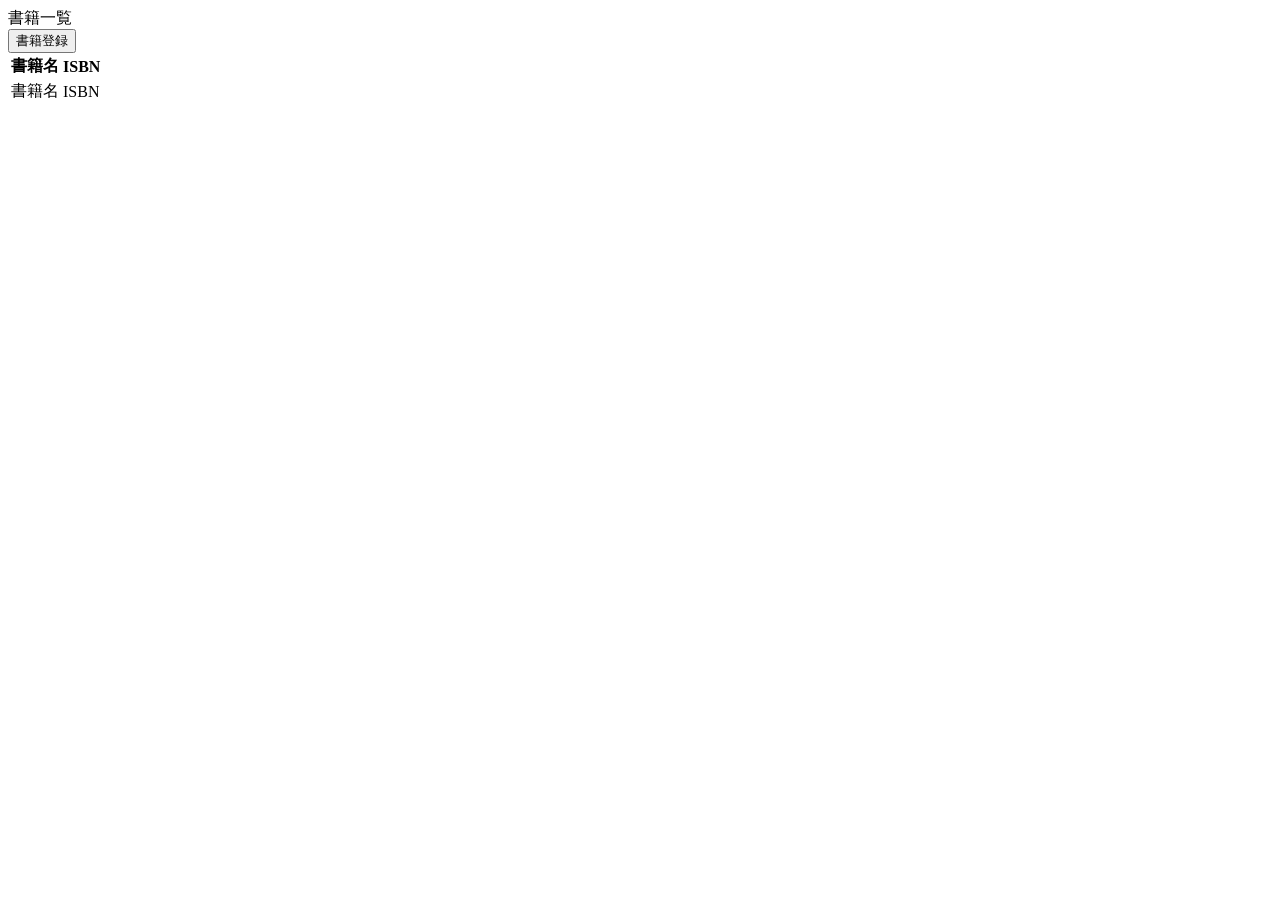
==== src/main/resources/templates/book/index.html @ 8b0fe070 "書籍一覧画面" ====
<!DOCTYPE html>
<html lang="ja" xmlns:th="http://www.thymeleaf.org">

<head th:replace="~{common :: meta_header('書籍一覧',~{::link},~{::script})}">
    <title th:text="${title}+' | MTLibrary'"></title>
    <link rel="stylesheet" th:href="@{/css/book/index.css}" />
    <script type="text/javascript" th:src="@{/js/book/index.js}"></script>
</head>

<body>
    <div class="contents">
        <div th:replace="~{common :: main_sidebar}"></div>
        <div class="main_contents">
            <div th:replace="~{common :: header}"></div>
            <div class="inner_contens">
                <div class="page_title">書籍一覧</div>
                
                <!-- <button type="register">書籍登録</button> -->
                <button class="button-link" onclick="window.location.href='http://localhost:8080/mt_library/book/add'">書籍登録</button>

                <table class=books_table>
                    <tr>
                        <th>書籍名</th>
                        <th>ISBN</th>
                    </tr>
                    <tr th:each="book: ${bookMstList}">
                        <td th:text="${book.title}">書籍名</td>
                        <td th:text="${book.isbn}">ISBN</td>
                    </tr>
                </table>
            </div>
        </div>
    </div>
    <div th:replace="~{common :: footer}"></div>
</body>
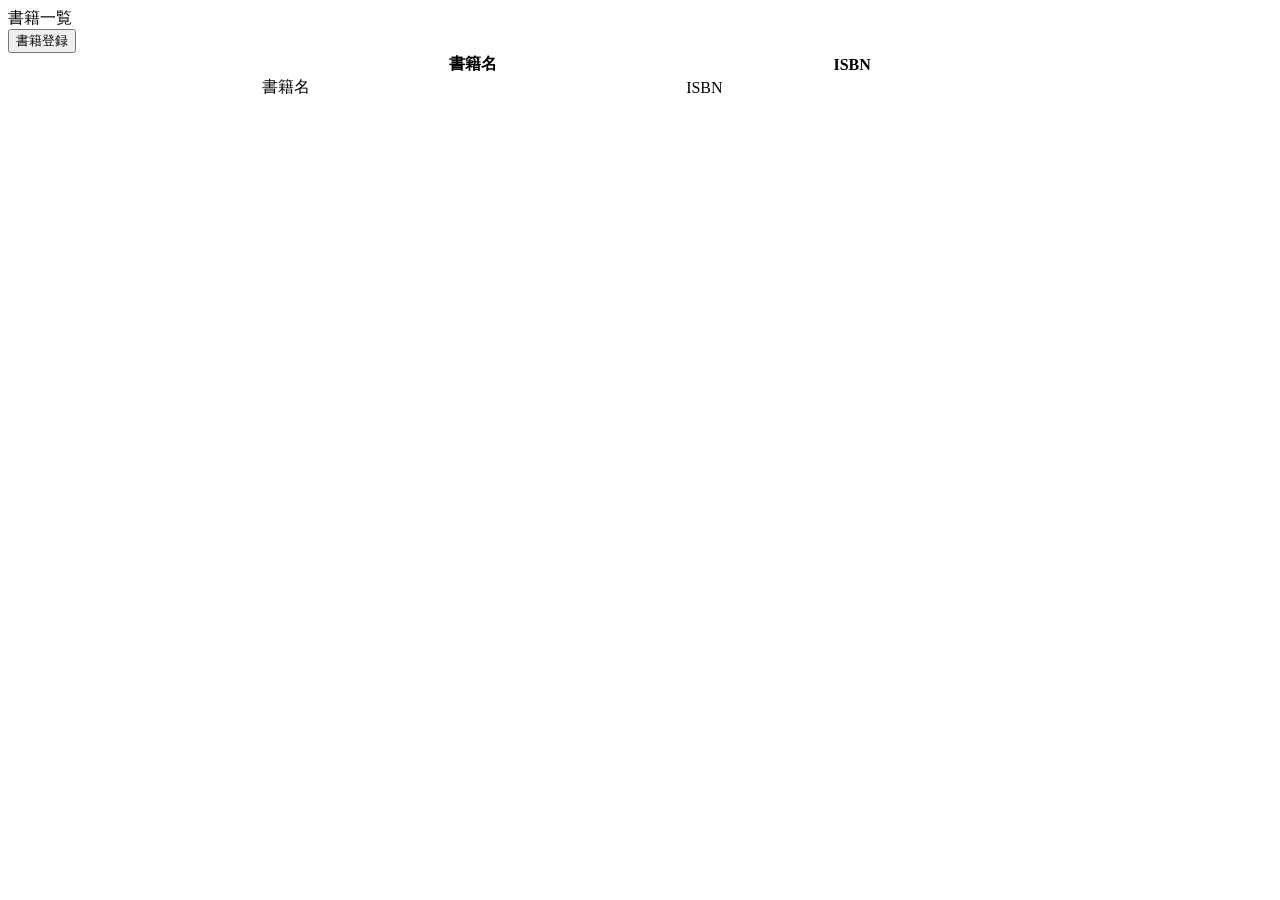
==== commit 64d3ca04: "書籍一覧画面の修正" ====
--- a/src/main/resources/templates/book/index.html
+++ b/src/main/resources/templates/book/index.html
@@ -14,11 +14,12 @@
             <div th:replace="~{common :: header}"></div>
             <div class="inner_contens">
                 <div class="page_title">書籍一覧</div>
-                
-                <!-- <button type="register">書籍登録</button> -->
-                <button class="button-link" onclick="window.location.href='http://localhost:8080/mt_library/book/add'">書籍登録</button>
+                <div class="button-wrapper">
 
-                <table class=books_table>
+                    <button class="button-link"
+                        onclick="window.location.href='http://localhost:8080/mt_library/book/add'">書籍登録</button>
+                </div>
+                <table class=books_table style="width: 60%; margin: 0 auto; border-collapse: collapse;">
                     <tr>
                         <th>書籍名</th>
                         <th>ISBN</th>
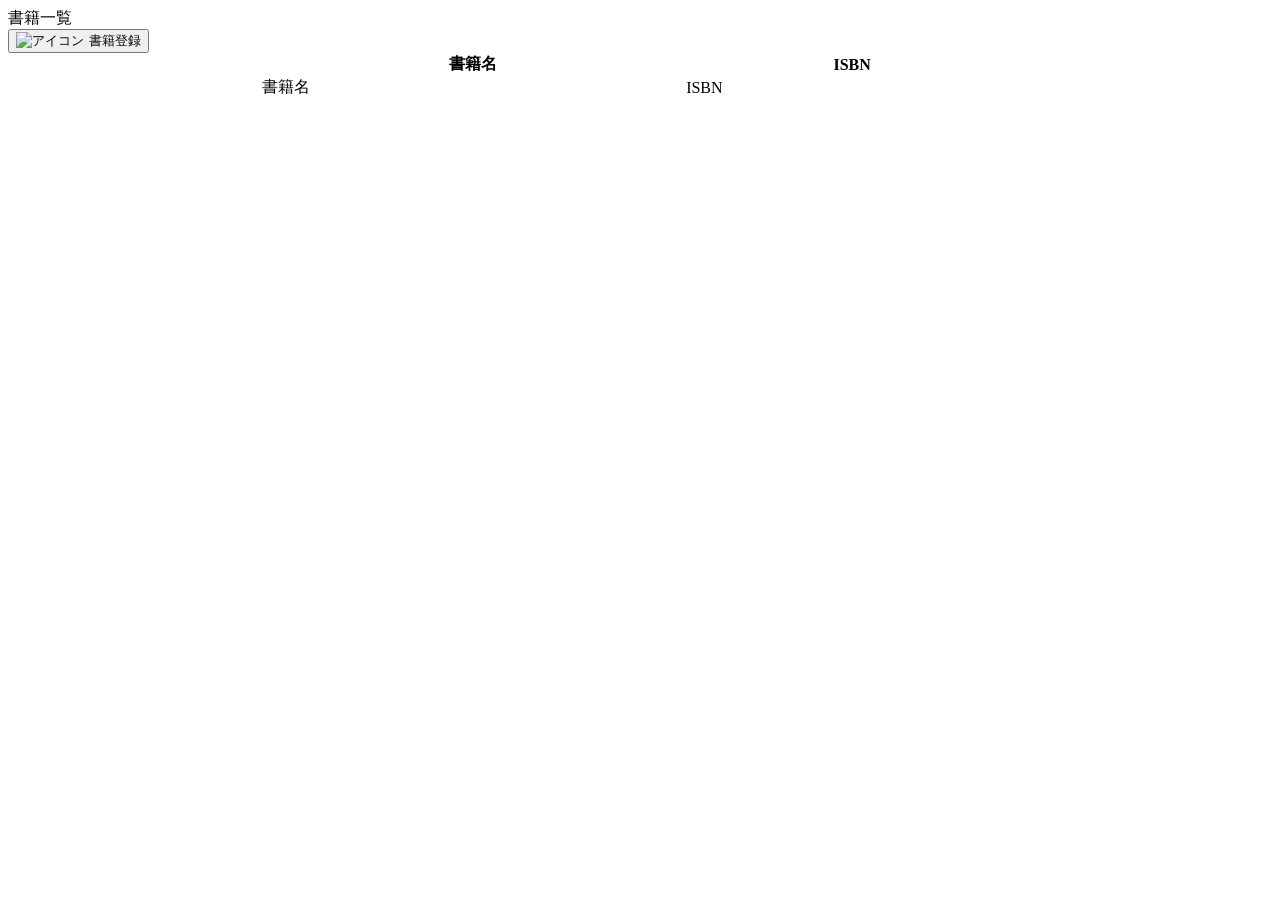
==== commit 29b7f813: "書籍一覧画面の再修正" ====
--- a/src/main/resources/templates/book/index.html
+++ b/src/main/resources/templates/book/index.html
@@ -17,7 +17,10 @@
                 <div class="button-wrapper">
 
                     <button class="button-link"
-                        onclick="window.location.href='http://localhost:8080/mt_library/book/add'">書籍登録</button>
+                        onclick="window.location.href='http://localhost:8080/mt_library/book/add'"> <img
+                            th:src="@{/images/icons/add.png}" alt="アイコン"
+                            style="height: 15px; vertical-align: middle; margin-right: 5px;"><span
+                            style="font-size: 10px;"></span>書籍登録</button>
                 </div>
                 <table class=books_table style="width: 60%; margin: 0 auto; border-collapse: collapse;">
                     <tr>
